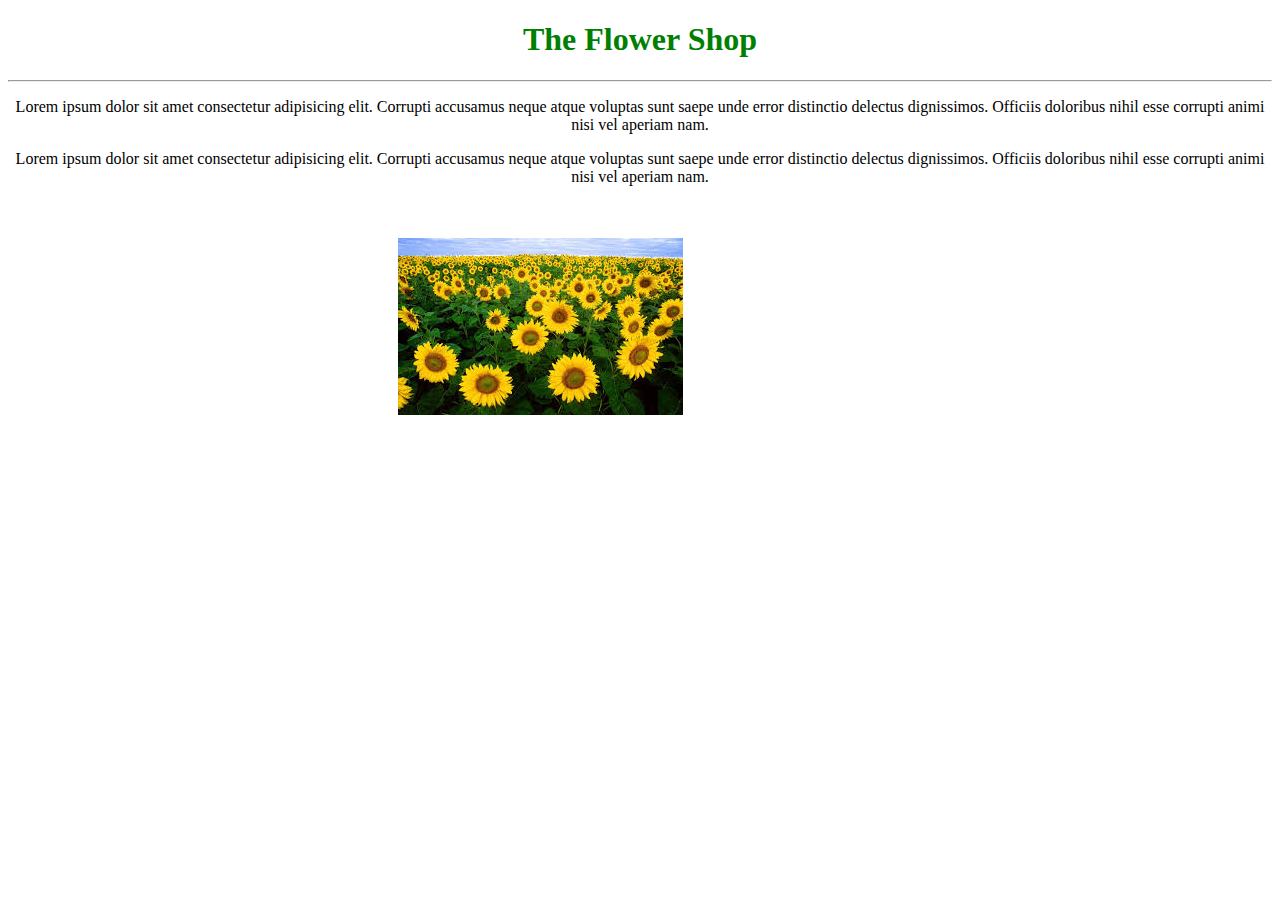
==== index.html @ 66af7cb8 "intial" ====
<!DOCTYPE html>
<html lang="en">
<head>
    <meta charset="UTF-8">
    <meta name="viewport" content="width=device-width, initial-scale=1.0">
    <title>FlowerShop</title>
    <link rel="stylesheet" href="assets/css/style.css">
</head>
<body>
    <h1>The Flower Shop</h1>
    <hr>
<p>Lorem ipsum dolor sit amet consectetur
     adipisicing elit. Corrupti accusamus 
     neque atque voluptas sunt saepe unde error 
     distinctio delectus dignissimos.
      Officiis doloribus nihil esse corrupti animi
       nisi vel aperiam nam.
</p>
<p>Lorem ipsum dolor sit amet consectetur
    adipisicing elit. Corrupti accusamus 
    neque atque voluptas sunt saepe unde error 
    distinctio delectus dignissimos.
     Officiis doloribus nihil esse corrupti animi
      nisi vel aperiam nam.
</p>
<br><br>
<img src="assets/img/download.jpeg" >
</body>
</html>
---- assets/css/style.css ----
h1{
    text-align: center;
    font-size: xx-large;
    color: green;
}
p{
    text-align: center;
}

img{
    width: 200;
    height: 200;
    justify-content: center;
    display: flex;
    padding-left: 390px;
}
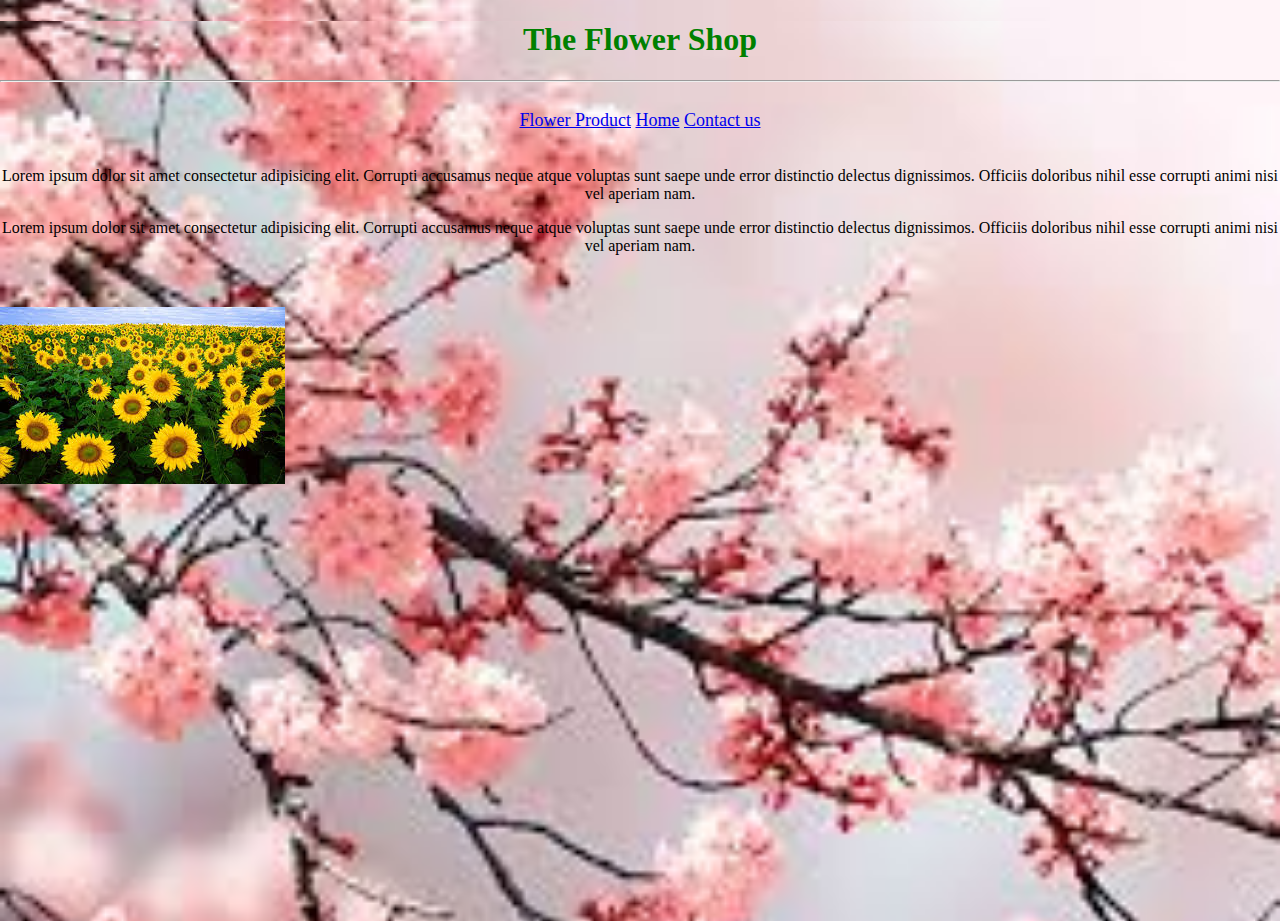
==== commit 9a5ada45: "index" ====
--- a/index.html
+++ b/index.html
@@ -9,6 +9,11 @@
 <body>
     <h1>The Flower Shop</h1>
     <hr>
+        <nav class="nav">
+        <a href="flower.html">Flower Product</a>
+        <a href="Home.html">Home</a>
+        <a href="contact.html">Contact us</a>
+        </nav>
 <p>Lorem ipsum dolor sit amet consectetur
      adipisicing elit. Corrupti accusamus 
      neque atque voluptas sunt saepe unde error 
@@ -24,6 +29,6 @@
       nisi vel aperiam nam.
 </p>
 <br><br>
-<img src="assets/img/download.jpeg" >
+<img id="HF" src="assets/img/download.jpeg" >
 </body>
 </html>--- a/assets/css/style.css
+++ b/assets/css/style.css
@@ -1,3 +1,17 @@
+html,body{
+    margin: 0;
+    padding: 0;
+    background-image: url('/assets/img/images.jpeg'); 
+    background-size: cover; /* Makes the background image cover the entire area */
+    background-position: center; /* Centers the image */
+    background-repeat: no-repeat; /* Prevents the image from repeating */
+    height: 100vh; /* Ensures the body takes full height of the viewport */
+    margin: 0; /* Removes default margin */
+}
+
+
+
+
 h1{
     text-align: center;
     font-size: xx-large;
@@ -5,12 +19,38 @@
 }
 p{
     text-align: center;
+    font: bold;
 }
 
-img{
-    width: 200;
-    height: 200;
+    
+.image-gallery {
+    display: flex;
+    flex-wrap: wrap;
     justify-content: center;
+  
+}
+    
+.image-gallery img {
+    margin: 10px;
+    width: 250px; /* Adjust size as needed */
+    height: 250px;
+}
+
+.nav{
+    text-align: center;
+    font-size: large;
+    padding: 20px;
+}
+
+h3{
+
+font-size: xx-large;
+}
+#HF
+{
     display: flex;
-    padding-left: 390px;
-}+    flex-wrap: wrap;
+    justify-content: center;
+}
+
+
